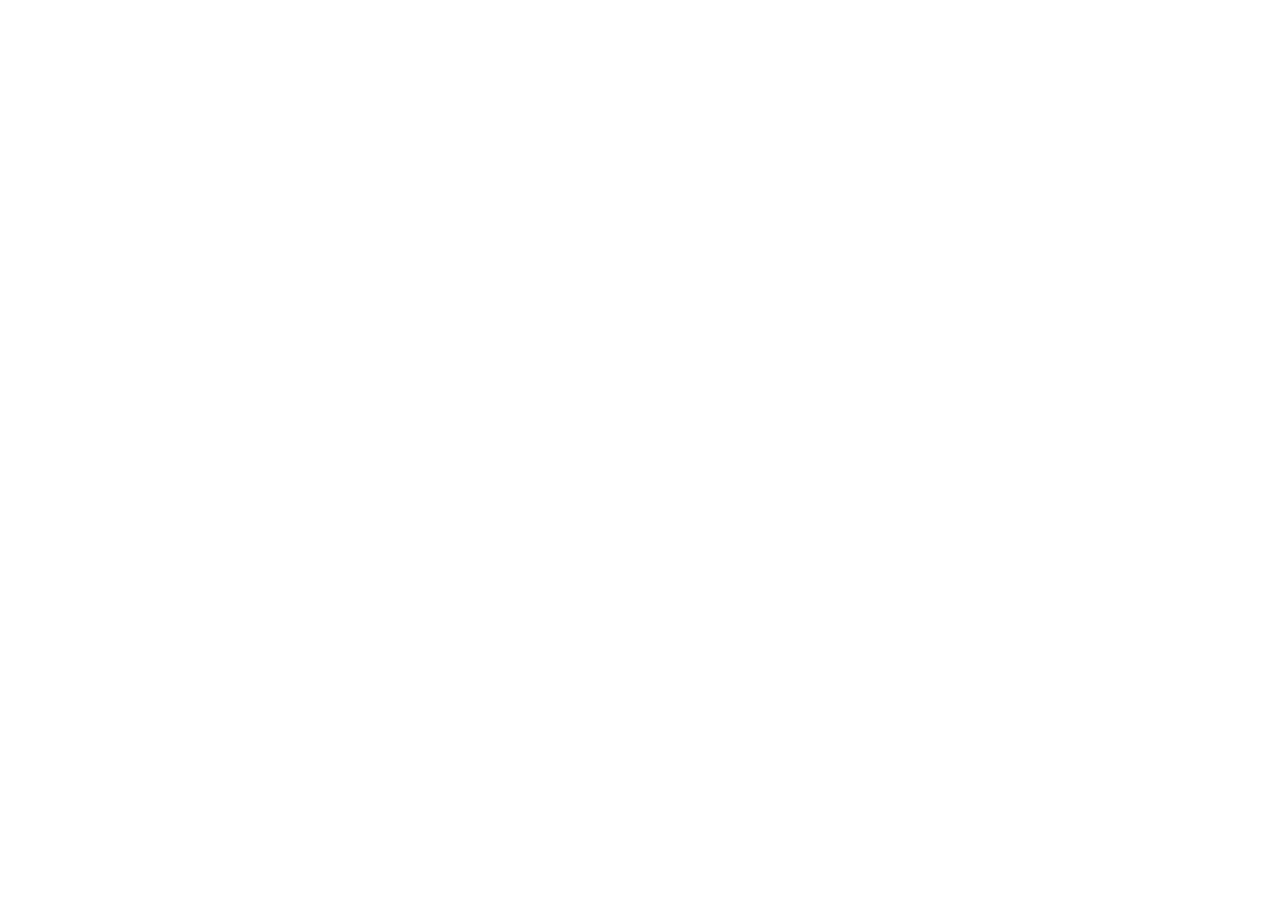
==== directions.html @ aeb68c06 "Deploy site files" ====
<!doctype html>
<html lang="ko">
  <head>
    <meta charset="UTF-8" />
    <!-- 렌더 게이트: 매핑 전 placeholder 깜빡임 방지 (매핑 완료 시 페이드인) -->
    <style>
      html.tpl-loading body {
        opacity: 0;
      }
      body {
        opacity: 1;
        transition: opacity 0.3s ease;
      }
    </style>
    <script>
      document.documentElement.classList.add('tpl-loading');
      window.__tplReveal = function () {
        document.documentElement.classList.remove('tpl-loading');
      };
      setTimeout(function () {
        window.__tplReveal && window.__tplReveal();
      }, 3000);
    </script>
    <meta http-equiv="X-UA-Compatible" content="IE=edge" />
    <meta name="viewport" content="width=device-width, initial-scale=1.0" />
    <meta property="og:type" content="website" />
    <title data-page-title>가평 잰트리 독채펜션 - 오시는길</title>
    <link rel="icon" href="data:," />
    <link rel="stylesheet" type="text/css" href="styles/theme.css" />
    <link rel="stylesheet" type="text/css" href="styles/reset.css" />
    <link rel="stylesheet" type="text/css" href="styles/style.css" />
    <link
      rel="stylesheet"
      type="text/css"
      href="//cdn.jsdelivr.net/npm/swiper@8/swiper-bundle.min.css"
    />
    <!-- Open Graph Meta Tags for Social Media -->
  <meta property="og:type" content="website" />
  <meta property="og:title" content="가평 잰트리 독채펜션 - 오시는길" />
  <meta property="og:description" content="경기도 가평 아침고요수목원 바로 옆 독채펜션 잰트리입니다. 시원한 야외수영장과 월풀스파, 개별바베큐로 편안한 휴식을 즐겨보세요!" />
  <meta property="og:image" content="https://bookingplay-media.s3.amazonaws.com/item_images/2026/07/24/ZsS87DLKvoGa.jpg" />
  <meta property="og:url" content="https://gentryps.kr" />

  <!-- Twitter Card Meta Tags -->
  <meta name="twitter:card" content="summary_large_image" />
  <meta name="twitter:title" content="가평 잰트리 독채펜션 - 오시는길" />
  <meta name="twitter:description" content="경기도 가평 아침고요수목원 바로 옆 독채펜션 잰트리입니다. 시원한 야외수영장과 월풀스파, 개별바베큐로 편안한 휴식을 즐겨보세요!" />
  <meta name="twitter:image" content="https://bookingplay-media.s3.amazonaws.com/item_images/2026/07/24/ZsS87DLKvoGa.jpg" />
  <meta name="naver-site-verification" content="7ea840747dd75487d8a6e161cc88a61f78f24cff" />
  <meta name="google-site-verification" content="Ups75i0ibjFtCFz0xXnQ8cc9ho_djhHLeoLApPBZq5g" />
</head>

  <body oncontextmenu="return false;" onselectstart="return false" ondragstart="return false;">
    <div id="wrap">
      <div id="header-wrap"></div>

      <div id="container">
        <!-- 원본 traffic.html (오시는길).
             원본은 daum roughmap 임베드(고정 key)였으나 좌표 기반 kakao-maps-sdk 로 교체했다. -->
        <section id="content" class="sub6_1 sub_map">
          <div class="sub_visual_wide visual" data-directions-hero-bg>
            <div class="visual_title">
              <strong>MAP,</strong>
              <div class="sub_cate_wrap">
                <ul>
                  <li class="on"><a href="./directions.html">오시는길</a></li>
                </ul>
              </div>
            </div>
          </div>
          <!--// sub_visual -->

          <div class="sub_cont">
            <div class="view_cate_box">
              <div class="sub_title">
                <h3>MAP</h3>
                <p data-directions-body-title>위치안내</p>
              </div>
            </div>
            <div class="map_box sub_inner">
              <div>
                <!-- data-* 속성 : property.latitude / property.longitude -->
                <div id="kakao-map"></div>
                <!-- data-* 속성 : data-property-address (property.address) -->
                <strong data-property-address></strong>
              </div>
            </div>
            <div class="info_box">
              <dl>
                <dt class="view_cate_box">
                  <div class="sub_title">
                    <h3>CAR</h3>
                    <p data-directions-notice-title>자가용 이용시</p>
                  </div>
                </dt>
                <!-- data-* 속성 : data-directions-notice
                     pages.directions.sections[0].notice.description -->
                <dd data-directions-notice></dd>
              </dl>
            </div>
          </div>
          <!--// sub_cont -->
        </section>
      </div>

      <div id="footer-wrap"></div>
    </div>

    <script src="//cdnjs.cloudflare.com/ajax/libs/jquery/3.4.1/jquery.min.js"></script>
    <script src="//cdn.jsdelivr.net/npm/swiper@8/swiper-bundle.min.js"></script>
    <script src="js/image-helpers.js"></script>
    <script src="js/preview-handler.js"></script>
    <script src="js/data-mapper/core/base-mapper.js"></script>
    <script src="js/data-mapper/pages/header-footer-mapper.js"></script>
    <script src="js/data-mapper/pages/directions-mapper.js"></script>
    <script src="js/kakao-maps-sdk.js"></script>
    <script src="js/header-footer-loader.js"></script>
    <script src="js/common.js"></script>
    <script src="js/pages/directions.js"></script>
  </body>
</html>
---- styles/theme.css ----
/* CDN Fonts */
@import url('https://cdn.jsdelivr.net/gh/orioncactus/pretendard/dist/web/static/pretendard.min.css');
@import url('https://fonts.googleapis.com/css2?family=Noto+Serif+KR:wght@300;400;500;600;700&display=swap');
@import url('https://fonts.googleapis.com/css2?family=Noto+Sans+KR:wght@100;300;400;500;700;900&display=swap');
@import url('https://fonts.googleapis.com/css2?family=Cinzel:wght@400;500;600&display=swap');
@import url('https://fonts.googleapis.com/css2?family=Meie+Script&display=swap');

/* CSS Variables */
:root {
  --font-ko-main: 'Pretendard', sans-serif;
  --font-ko-sub: 'Pretendard', sans-serif;
  --font-en-main: 'Cinzel', serif;
  --color-primary: #F3F9FC;
  --color-secondary: #333333;
}
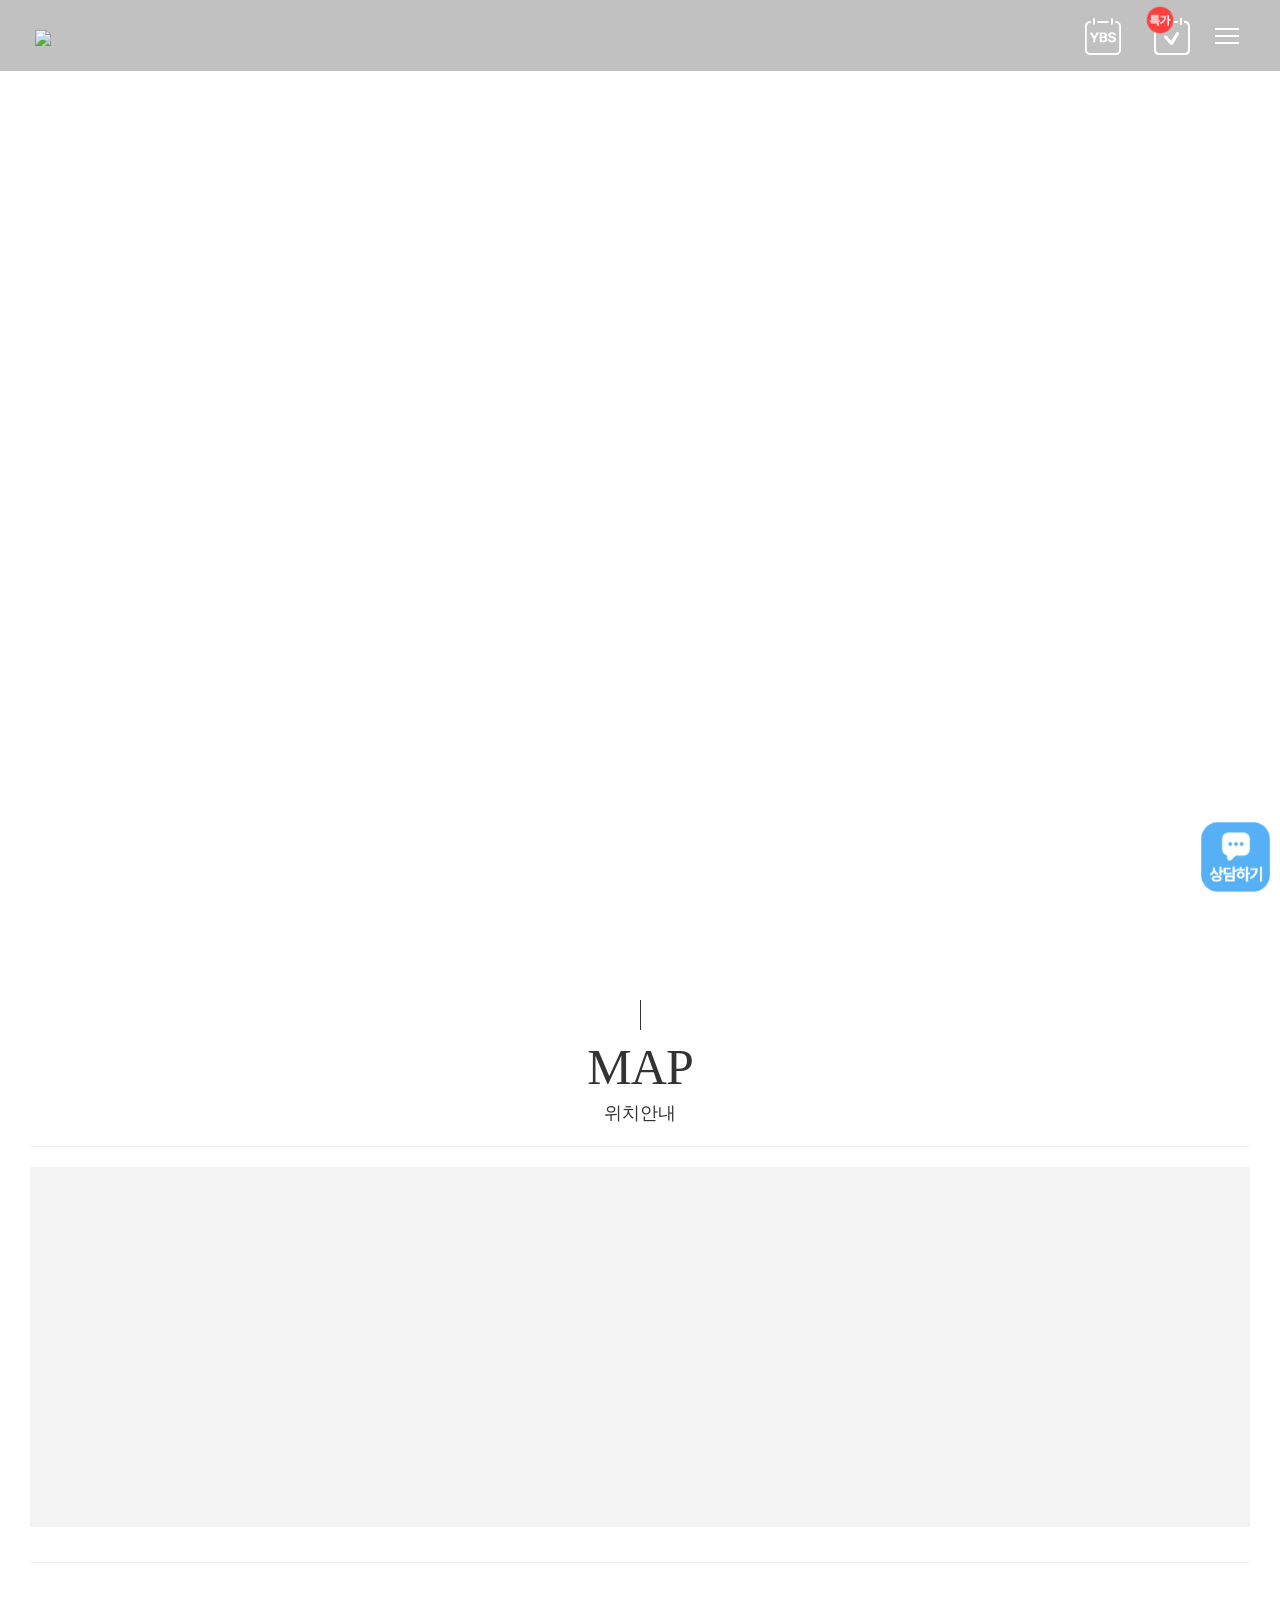
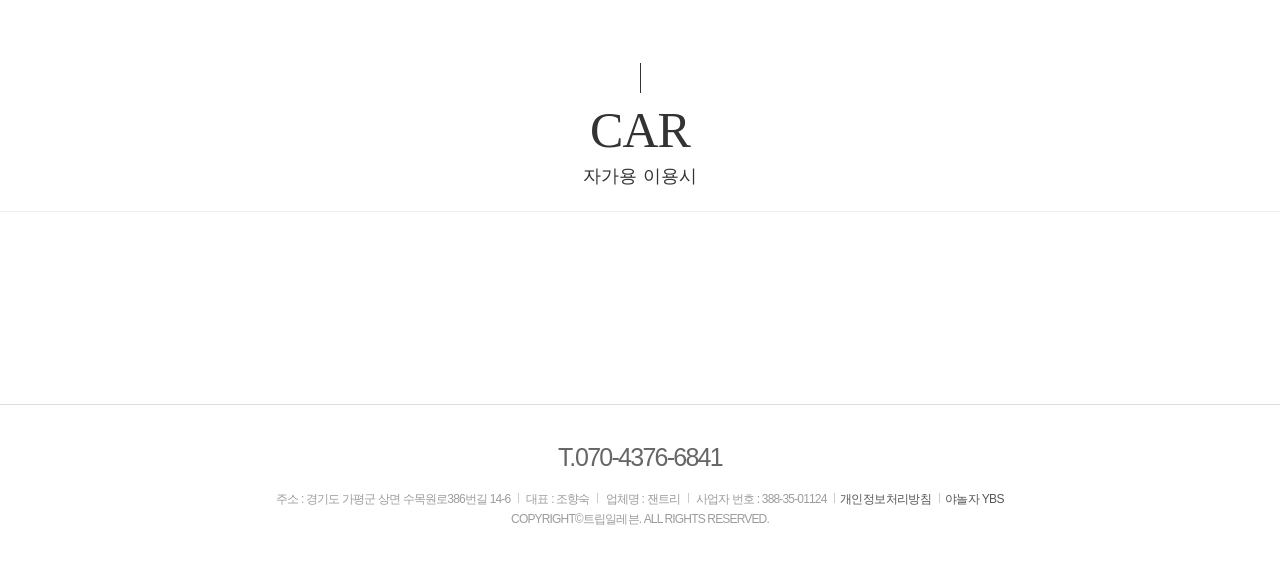
==== commit 21a0cf92: "Update template code and site data" ====
--- a/directions.html
+++ b/directions.html
@@ -58,7 +58,14 @@
         <!-- 원본 traffic.html (오시는길).
              원본은 daum roughmap 임베드(고정 key)였으나 좌표 기반 kakao-maps-sdk 로 교체했다. -->
         <section id="content" class="sub6_1 sub_map">
-          <div class="sub_visual_wide visual" data-directions-hero-bg>
+          <div class="sub_visual_wide visual">
+            <!-- 원본처럼 사진 박스(.sub_visual_box)와 타이틀을 나눠야
+                 모바일에서 타이틀이 사진 아래 흰 띠로 내려간다 -->
+            <div class="sub_visual_box">
+              <!-- data-* 속성 : data-directions-hero-bg
+                   pages.directions.sections[0].hero.images[isSelected][0] -->
+              <div class="sub_visual_bg" data-directions-hero-bg></div>
+            </div>
             <div class="visual_title">
               <strong>MAP,</strong>
               <div class="sub_cate_wrap">
--- a/styles/style.css
+++ b/styles/style.css
@@ -0,0 +1,921 @@
+@charset "utf-8";
+
+/* ============================================================
+   style.css — t-template-B
+   Source design: collineps.com
+
+   Theme variables are defined in styles/theme.css:
+   - --color-primary: light section background (#faf6f0)
+   - --color-secondary: main text/accent color (#333333)
+   - --font-en-main / --font-ko-main / --font-ko-sub
+   ============================================================ */
+
+/*** 공통 ***/
+.clear:after {content:'';display:block;clear:both;}
+.dn {display:none;}
+.for_pc {display:block;}
+.for_t {display:none;}
+.for_m {display:none;}
+
+@media screen and (max-width:1023px){
+	.for_pc {display:none;}
+	.for_t {display:block;}
+	.for_m {display:none;}
+}
+@media screen and (max-width:640px){
+	.for_pc {display:none;}
+	.for_t {display:none;}
+	.for_m {display:block;}
+}
+
+/*** 레이아웃 ***/
+#wrap {min-width:280px;max-width:1920px;margin:0 auto;overflow:hidden;}
+
+/*** 상단 ***/
+.header,
+.header * {transition:all .3s;}
+.header {position:absolute;left:0;top:0;right:0;z-index:91;background:rgba(51,51,51,0.3);}
+.header .hd_inner {width:calc(100% - 70px);margin:0 auto;padding:25px 0;position:relative;box-sizing:border-box;}
+.header .hd_inner.for_pc {display:block;}
+.header .hd_inner.for_m {display:none;}
+.header .hd_inner:after {content:'';display:block;clear:both;}
+.header .logo {display:inline-block;}
+.header .logo a {font-size:0;display:block;height:100%;}
+.header .logo img {height:100%;}
+.header .logo2 {display:none;}
+.header .hd_right {position:absolute;right:0;top:50%;transform:translateY(-50%);font-size: 0;}
+.header .hd_right .hd_sns_btn,
+.header .hd_right .hd_sns_btn a,
+.header .hd_right .btn_hd_res,
+.header .hd_right .btn_menu {display:inline-block;vertical-align:middle;}
+.header .hd_right .hd_sns_btn a {font-size: 10px;color:#fff;text-align: center;text-shadow: 0px 0px 10px rgb(0 0 0 / 50%);}
+.header .hd_right .hd_sns_btn a + a {margin-left:15px;}
+.header .hd_right .hd_sns_btn a span {display:block;margin-top: 5px;letter-spacing: .1px;}
+.header .hd_right .btn_hd_res {margin-left:15px;}
+.header .hd_right .btn_hd_res img {display:block;height:100%;width:auto;}
+.header .hd_right .btn_hd_special {position:relative;}
+.header .hd_right .btn_hd_special .reser_price {display:inline-block;vertical-align:middle;width:30px;height:30px;position:absolute;left:0;top:0;z-index:2;}
+.header .hd_right .btn_hd_res:hover {text-decoration:underline;}
+.header .hd_right .btn_menu {margin-left:10px;cursor:pointer;}
+.header .hd_right .btn_menu img {height:100%;}
+/* 네이버(socialLinks.blog) 버튼 — 원본 nrbr.kr: img height 35px, a margin-right 10px
+   인스타그램(socialLinks.instagram) 버튼 — 원본에 없어 네이버 버튼과 같은 규칙을 쓴다 */
+.header .hd_right .btn_hd_naver a,
+.header .hd_right .btn_hd_insta a {margin-right:10px;}
+.header .hd_right .btn_hd_naver img,
+.header .hd_right .btn_hd_insta img {height:35px;}
+/* 카테고리 */
+.aside .btn_close {display:none;}
+.aside {}
+.aside .aisde_inner {position:fixed;right:-100%;top:0;height:100%;z-index:991;width:400px;overflow-y:auto;background:#fff;border-right:1px solid #ddd;transition:all .6s;}
+.aside.on .aisde_inner {right:0;}
+.aside .aside_box {height:100%;}
+.aside .btn_close {position:absolute;right:30px;top:30px;background-size:auto 100%;z-index:992;}
+.aside.on .btn_close {display:block;}
+.aside .aside_box {padding:100px 50px;box-sizing:border-box;}
+.aside .aside_box a {letter-spacing:.2px;}
+.aside .aside_box ul .depth1 {}
+.aside .aside_box ul .depth1 + .depth1 {margin-top:15px;}
+.aside .aside_box ul .depth1 .depth1_a {font-family:var(--font-ko-sub);font-size:30px;line-height:1.66;transition:all .25s;opacity:0.7;position:relative;color:#111;}
+.aside .aside_box ul .depth1 .depth1_a span {opacity:0;font-family:var(--font-ko-sub);display:inline-block;vertical-align:middle;font-size:15px;padding-left:10px;}
+.aside .aside_box ul .depth1 ul {width:calc(100% + 20px);margin-left:-20px;padding:0 20px;box-sizing:border-box;}
+.aside .aside_box ul .depth1 ul li {display:inline-block;vertical-align:middle;margin-left:20px;}
+.aside .aside_box ul .depth1 ul li a {font-size:14px;line-height:1.42;color:#444;opacity:.7;}
+.aside .aside_box ul .depth1:hover .depth1_a span,
+.aside .aside_box ul .depth1:hover ul li a {opacity:1;}
+
+@media screen and (max-width:1280px){
+}
+@media only screen and (max-width:1200px) {
+	.header .logo {height:45px;}
+    .header .hd_inner {width:calc(100% - 60px);padding:20px 0;}
+}
+@media only screen and (max-width:1023px) {
+	.header {background:rgba(51,51,51,0.3);position:absolute;}
+	.header .logo {height:40px;}
+	.header .hd_inner.for_pc {display:none;}
+	.header .hd_inner.for_m {display:block;}
+	.header .hd_right .btn_hd_res {height: 100%;margin-left:15px;}
+	.header .hd_right .btn_hd_special .reser_price {width:30px;height:30px;}
+    .header .hd_right .btn_menu {margin-left:5px;}
+}
+@media only screen and (max-width:860px) {
+	.header .logo {height:35px;}
+    .header .hd_inner {width:calc(100% - 30px);padding:15px 0;}
+	.header .hd_right .btn_hd_res {height:auto;}
+
+	/* 카테고리 */
+	.aside .btn_close {right:20px;top:20px;width:40px;}
+	.aside .aside_box {padding:40px 50px;}
+	.aside .aside_box ul .depth1 .depth1_a {font-size:25px;}
+}
+@media only screen and (max-width:767px) {
+
+}
+@media only screen and (max-width:640px) {
+	.header .logo {height:55px;}
+    .header .hd_inner,
+    .header.on .hd_inner {width:calc(100% - 30px);}
+    .header .hd_right .btn_menu {margin-left:0;}
+    .header .hd_right .btn_hd_res,
+    .header .hd_right .hd_sns_btn a + a {margin-left:0px;}
+
+	/* 카테고리 */
+	.aside .aisde_inner {width:100%;}
+	.aside .btn_close {right:15px;top:15px;width:27px;}
+	.aside .aside_box {padding:30px 40px;}
+	.aside .aside_box ul .depth1 .depth1_a {font-size:20px;}
+	.aside .aside_box ul .depth1 ul li a {font-size:13px;}
+}
+@media only screen and (max-width:479px) {
+	/* 카테고리 */
+    .aside {width:calc(100% - 50px);}
+}
+
+/*** 하단 ***/
+.footer_wrap {overflow:hidden;text-align:center;word-break:keep-all;padding:40px 0;border-top:1px solid #ddd;}
+.footer_wrap a {letter-spacing:-.05em;}
+.footer_wrap .footer {overflow:hidden;text-align:center;}
+.footer_wrap .footer .tel {font-size:25px;padding-bottom:20px;font-weight:400;}
+.footer_wrap .footer .address {font-size:12px;line-height:1.66;color:#9c9c9c;}
+.footer_wrap .footer .address a {color:#555;font-weight:500;}
+.footer_wrap .footer .address p {display:inline-block;}
+.footer_wrap .footer .address p + p:before {content:'';display:inline-block;width:1px;height:10px;background:#ccc;margin:0 5px;}
+.footer_wrap .copy {text-align:center;font-size:12px;line-height:1.66;color:#9c9c9c;}
+.footer_wrap .copy a {color:inherit;}
+.ft_btn_reserve.on {position:fixed; bottom:80px; right:7px; z-index:999;}
+.ft_btn_reserve.on > a > img{width:75px; height:75px}
+.ft_kakao {position:fixed;bottom: 30px;z-index: 9;background:transparent;left: 30px;width:70px;}
+.ft_kakao img {width:100%;}
+
+@media only screen and (max-width:860px) {
+	.footer_wrap .footer .address p:nth-of-type(1) {display:block;}
+}
+@media only screen and (max-width:767px) {
+	.footer_wrap {}
+	.footer_wrap .footer {}
+	.footer_wrap .footer .address p:nth-of-type(2):before {display:none;}
+	.footer_wrap .copy {}
+}
+@media only screen and (max-width:640px) {
+	.footer_wrap {padding:20px 0;}
+	.footer_wrap .footer {padding:0 15px 10px;}
+	.footer_wrap .footer .address p + p {}
+    .ft_kakao {bottom:50px;left:10px;width:55px;}
+    .ft_kakao.on {bottom:100px;}
+}
+@media only screen and (max-width:479px) {
+}
+
+/* t-template-B dynamic asset overrides */
+.header .logo .logo_text {font-family:var(--font-ko-main);font-size:26px;line-height:1.2;color:#fff;letter-spacing:-.04em;}
+.header .hd_right .btn_hd_res a {display:block;height:100%;}
+.header .hd_right .btn_menu {width:36px;height:36px;position:relative;}
+.header .hd_right .btn_menu:before,
+.header .hd_right .btn_menu:after,
+.header .hd_right .btn_menu span {content:'';display:block;position:absolute;left:6px;right:6px;height:2px;background:#fff;}
+.header .hd_right .btn_menu:before {top:10px;}
+.header .hd_right .btn_menu span {top:17px;}
+.header .hd_right .btn_menu:after {top:24px;}
+.aside .btn_close {width:32px;height:32px;}
+.aside .btn_close:before,
+.aside .btn_close:after {content:'';display:block;position:absolute;left:4px;right:4px;top:15px;height:2px;background:#111;}
+.aside .btn_close:before {transform:rotate(45deg);}
+.aside .btn_close:after {transform:rotate(-45deg);}
+.visual .main_visual_box .visual_img {width:min(72vw, 760px);text-align:center;}
+.visual .main_visual_box .visual_img strong {position:static;display:block;font-family:var(--font-ko-main);font-size:58px;text-align:center;text-shadow:0 0 18px rgb(0 0 0 / 35%);letter-spacing:-.02em;}
+.visual .main_visual_box .visual_img p {margin-top:12px;font-size:16px;line-height:1.6;color:#fff;text-align:center;text-shadow:0 0 12px rgb(0 0 0 / 45%);}
+.visual .swiper-button-next:before,
+.visual .swiper-button-prev:before {display:block;width:100%;height:100%;line-height:56px;border:1px solid rgba(255,255,255,.85);box-sizing:border-box;color:#fff;font-size:35px;text-align:center;text-shadow:0 0 8px rgb(0 0 0 / 35%);}
+.main_visual.visual .swiper-button-next:before,
+.main_visual.visual .swiper-button-prev:before,
+.sub_visual_wide.visual .swiper-button-next:before,
+.sub_visual_wide.visual .swiper-button-prev:before {display:none;}
+.visual .swiper-button-next:before {content:'\203A';}
+.visual .swiper-button-prev:before {content:'\2039';}
+.bnr_sld .spe_list .swiper-button-next:before,
+.bnr_sld .spe_list .swiper-button-prev:before {display:none;}
+.bnr_sld .spe_list .swiper-button-next:before {content:'\203A';}
+.bnr_sld .spe_list .swiper-button-prev:before {content:'\2039';}
+
+@media only screen and (max-width:1023px) {
+  .header .logo .logo_text {color:#fff;font-size:24px;}
+  .header .hd_right .btn_hd_res a {border-color:rgba(255,255,255,.75);color:#fff;}
+  .header .hd_right .btn_menu:before,
+  .header .hd_right .btn_menu:after,
+  .header .hd_right .btn_menu span {background:#fff;}
+  .visual .main_visual_box .visual_img strong {font-size:48px;}
+  .visual .main_visual_box .visual_img p {font-size:15px;}
+}
+
+@media only screen and (max-width:860px) {
+  .header .logo .logo_text {font-size:20px;}
+  .visual .main_visual_box .visual_img strong {font-size:38px;}
+  .visual .main_visual_box .visual_img p {font-size:14px;}
+}
+
+@media only screen and (max-width:640px) {
+  .visual .main_visual_box .visual_img {width:80%;}
+  .visual .main_visual_box .visual_img strong {font-size:26px;}
+  .visual .main_visual_box .visual_img p {font-size:12px;}
+}
+
+/*** 메인 ***/
+/* 메인 공통 */
+.main .inner {width:1400px;margin:0 auto;box-sizing:border-box;}
+.main .inner .inner {padding:0;}
+.main_title {padding-top:100px;text-align:center;} 
+.main_title:before {content:'';display:none;width:1px;height:30px;background:var(--color-secondary);margin:0 auto;}
+.main_title span {font-size:11px;line-height:1;letter-spacing:.01em;font-family:var(--font-ko-sub);display:block;}
+.main_title h3 {font-size:50px;line-height:1.36;color:var(--color-secondary);letter-spacing:-0.02em;font-family:var(--font-en-main);}
+.main_title p {font-size:15px;line-height:1.4;letter-spacing:.002em;color:var(--color-secondary);font-family:var(--font-ko-sub);}
+.swiper-container .swiper-button-prev,
+.swiper-container .swiper-button-next {width:auto;height:auto;cursor: pointer;opacity:1;}
+.swiper-container .swiper-button-prev:after,
+.swiper-container .swiper-button-next:after {display:none;}
+.swiper-container .swiper-button-prev img,
+.swiper-container .swiper-button-next img {display:block;width:100%;height:100%;object-fit:contain;}
+.swiper-container {overflow:hidden;}
+
+/* main_visual */
+.visual {position:relative;z-index:1;}
+.visual .main_visual_box .visual_img {position:absolute;left:50%;top:50%;transform:translate(-50%, -50%);z-index:90;}
+/* 히어로 로고 (index.essence 이미지, index-mapper mapHeroLogo). 원본처럼 원래 크기로 두고
+   좁은 화면에서는 left:50% 박스 폭(화면 절반)까지만 줄어든다 — windmillhill title.png 450 → 375 폭에서 188.
+   위 텍스트용 width(min(72vw, 760px) / 80%)를 풀어야 원본 크기가 된다 */
+.visual .main_visual_box .visual_img.hero_logo {width:auto;}
+.visual .main_visual_box .visual_img.hero_logo img {display:block;max-width:100%;height:auto;}
+.visual .main_visual_box .swiper-container,
+.visual .main_visual_box .swiper-wrapper,
+.visual .main_visual_box .swiper-slide {height:100vh;}
+.visual .main_visual_box strong {font-size:70px;line-height:1.34;letter-spacing:-0.02em;font-family:var(--font-en-main);text-align:right;display:inline-block;position:absolute;right:10%;bottom:30px;z-index:2;color:#fff;}
+.visual .swiper-button-next,
+.visual .swiper-button-prev {width:60px;height:60px;background-size:cover;z-index:20;pointer-events:auto;}
+.visual .swiper-button-next {bottom:66px;right:30px;}
+.visual .swiper-button-prev {bottom:10px;right:30px;}
+
+/* main_room */
+.room_sld_wrap {border-top:1px solid #eee;margin:50px auto 0;padding:60px 0;}
+.room_list_sld.swiper-container {width:1330px;margin: 0 auto;}
+.room_list_sld .swiper-slide {}
+.room_list_sld .swiper-slide > a {position:absolute;left:0;top:0;bottom:0;right:0;z-index:1;}
+.room_list_sld .swiper-slide > div {text-align:center;overflow:hidden;padding-bottom:75px;}
+.room_list_sld .swiper-slide .img {width:100%;height:400px;transition:all .5s;}
+.room_list_sld .swiper-slide:hover .img {transform:scale(1.1);}
+.room_list_sld .swiper-slide strong {margin-top:1.8em;line-height:1.45;font-size:22px;font-family:var(--font-ko-main);display:block;}
+.room_list_sld .swiper-slide p {font-size:15px;line-height:1.4;color:#666;font-family:var(--font-ko-sub);}
+.room_list_sld .swiper-slide .btn_more {display:inline-block;padding:0 1.8em;border:1px solid var(--color-secondary);color:var(--color-secondary);font-size:11px;line-height:3;height:3em;text-align:center;transition:all .6s;position:absolute;bottom:-100%;left:50%;transform:translateX(-50%);font-family:var(--font-ko-sub);}
+.room_list_sld .swiper-slide:hover .btn_more {bottom:30px;}
+
+/* main_bnr */
+.main_bnr {overflow:hidden;background:var(--color-primary);}
+.main_bnr .box {float:left;width:50%;}
+.main_bnr .box .main_title {padding-top:75px;}
+.main_bnr .main_title h3 {font-size:62px;line-height:1.37;font-family:var(--font-en-main);color:var(--color-secondary);}
+.main_bnr .main_title p {font-size:15px;color:var(--color-secondary);}
+.main_bnr .memories_img {overflow:hidden;margin:50px auto 0;margin-left:-3px;padding:0 17.1%;width:calc(100% + 3px);box-sizing:border-box;}
+.main_bnr .memories_img li {float:left;margin-left:3px;margin-top:3px;width:calc(50% - 3px);height:0;padding-bottom:33%;}
+.main_bnr .memories_img li:nth-of-type(1) {height:0;padding-bottom:66.5%;}
+.main_bnr .bnr_sld {position:relative;}
+.main_bnr .bnr_sld strong {font-size:20px;letter-spacing:2px;color:#fff;position:absolute;left:0;position:absolute;bottom:100px;width:100%;text-align:center;z-index:3;font-family:var(--font-en-main);}
+.main_bnr .bnr_sld .spe_list {}
+.main_bnr .bnr_sld .spe_list .swiper-slide {height:700px;}
+.main_bnr .bnr_sld .spe_list .swiper-button-next,
+.main_bnr .bnr_sld .spe_list .swiper-button-prev {width:60px;height:60px;background-size:cover;}
+.main_bnr .bnr_sld .spe_list .swiper-button-next {bottom:66px;right:30px;}
+.main_bnr .bnr_sld .spe_list .swiper-button-prev {bottom:10px;right:30px;}
+
+/* main_special */
+.main_special {}
+.main_special ul {font-size:0;margin:100px auto;max-width:1120px;text-align:center;}
+.main_special ul li {display:inline-block;vertical-align:top;width:calc(25% - 28px);margin:14px;position:relative;z-index:0;text-align:center;}
+.main_special ul li > a {position:absolute;left:0;top:0;bottom:0;right:0;z-index:1;}
+.main_special ul li .img {width:100%;height:0;padding-bottom:100%;background-size:cover;border-radius:100%;overflow:hidden;transition:all .5s;}
+.main_special ul li:hover .img {transform:scale(0.9)}
+.main_special ul li span {margin-top:1.5em;font-size:20px;line-height:1.35;color:#999;font-family:var(--font-ko-sub);display:block;}
+.main_special ul li p {font-size:20px;line-height:1.45;margin:1.5em 0;}
+/* 줄바꿈 자리 (base-mapper balanceListRows) — 현재 열 수(4 / 3)에 맞는 것만 켠다. 2열(≤640)은 그대로 */
+.main_special ul li.row-break {display:none;width:100%;height:0;margin:0;}
+@media only screen and (min-width:861px) {
+	.main_special ul li.row-break-c4 {display:block;}
+}
+@media only screen and (min-width:641px) and (max-width:860px) {
+	.main_special ul li.row-break-c3 {display:block;}
+}
+
+
+@media only screen and (max-width:1450px) {
+    /* 메인 공통 */
+    .main .inner {width:100%;padding:0 30px;}
+	
+	/* main_room */
+	.room_list_sld.swiper-container {width:calc(100% - 60px);}
+
+	/* main_bnr */
+	.main_bnr .main_title h3 {font-size:50px;}
+	.main_bnr .memories_img {padding:0 12%;}	
+}
+@media only screen and (max-width:1200px) {
+	/* main_bnr */
+	.main_bnr .memories_img {padding:0 8%;}
+}
+@media only screen and (max-width:1023px) {
+    /* 메인 공통 */
+	.main_title {padding-top:80px;} 
+	.main_title h3 {font-size:45px;}
+
+    /* main_visual */
+    .visual .main_visual_box .swiper-container,
+    .visual .main_visual_box .swiper-wrapper,
+    .visual .main_visual_box .swiper-slide {height:750px;}
+	.visual .swiper-button-next,
+	.visual .swiper-button-prev {width:50px;height:50px;}
+	.visual .swiper-button-next {bottom:55px;}
+	.visual .swiper-button-prev {bottom:10px;}
+	
+	/* main_room */
+	.room_sld_wrap {padding:50px 0 0;margin:50px 0 0;}
+	.room_list_sld .swiper-slide > div {padding-bottom:45px;}
+	.room_list_sld .swiper-slide .img {height:350px;}
+	.room_list_sld .swiper-slide:hover .img {transform:none;}
+	.room_list_sld .swiper-slide strong {font-size:20px;}
+	.room_list_sld .swiper-slide .btn_more {display:none;}
+	
+	/* main_bnr */
+	.main_bnr .box {float:inherit;width:100%;}
+	.main_bnr .box .main_title {padding-top:65px;}
+	.main_bnr .main_title h3 {font-size:40px;}
+	.main_bnr .memories_img {padding:0 20.1%;width:100%;margin:30px auto 20px;}
+	.main_bnr .bnr_sld strong {font-size:18px;}
+	.main_bnr .bnr_sld .spe_list .swiper-slide {height:600px;}
+	.main_bnr .bnr_sld .spe_list .swiper-button-next,
+	.main_bnr .bnr_sld .spe_list .swiper-button-prev {width:50px;height:50px;}
+	.main_bnr .bnr_sld .spe_list .swiper-button-next {bottom:55px;}
+	.main_bnr .bnr_sld .spe_list .swiper-button-prev {bottom:10px;}
+	
+	/* main_special */
+	.main_special ul {margin:80px auto;max-width:100%;}
+	.main_special ul li {width:calc(25% - 14px);margin:14px 7px;}
+	.main_special ul li:hover .img {transform:none;}
+	.main_special ul li span,
+	.main_special ul li p {font-size:18px;}
+}
+@media only screen and (max-width:860px) {
+    /* 메인 공통 */
+	.main_title {padding-top:60px;} 
+	.main_title span {font-size:10px;}
+	.main_title h3 {font-size:38px;}
+
+	/* main_visual */
+    .visual .main_visual_box .swiper-container,
+    .visual .main_visual_box .swiper-wrapper,
+    .visual .main_visual_box .swiper-slide {height:550px;}
+	.visual .swiper-button-next,
+	.visual .swiper-button-prev {width:40px;height:40px;right:10px;}
+	.visual .swiper-button-next {bottom:48px;}
+	.visual .swiper-button-prev {bottom:10px;}
+
+	/* main_room */
+	.room_sld_wrap {padding:40px 0 0;margin:40px 0 0;}
+	.room_list_sld .swiper-slide > div {padding-bottom:45px;}
+	.room_list_sld .swiper-slide .img {height:300px;}
+	
+	/* main_bnr */
+	.main_bnr .box .main_title {padding-top:55px;}
+	.main_bnr .main_title h3 {font-size:30px;}
+	.main_bnr .memories_img {padding:0 15%;}
+	.main_bnr .bnr_sld strong {font-size:16px;}
+	.main_bnr .bnr_sld .spe_list .swiper-slide {height:500px;}
+	.main_bnr .bnr_sld .spe_list .swiper-button-next,
+	.main_bnr .bnr_sld .spe_list .swiper-button-prev {width:40px;height:40px;right:10px;}
+	.main_bnr .bnr_sld .spe_list .swiper-button-next {bottom:48px;}
+	.main_bnr .bnr_sld .spe_list .swiper-button-prev {bottom:10px;}
+	
+	/* main_special */
+	.main_special ul {margin:60px auto;text-align:center;}
+	.main_special ul li {width:calc(33.3% - 15px);margin:15px 7.5px;}
+	.main_special ul li span,
+	.main_special ul li p {font-size:16px;}
+}
+@media only screen and (max-width:767px) {
+}
+@media only screen and (max-width:640px) {
+    /* 메인 공통 */
+    .main .inner {padding:0 20px;}
+	.main_title {padding-top:50px;} 
+	.main_title span {font-size:8px;}
+	.main_title h3 {font-size:30px;}
+	.main_title p {font-size:13px;}
+
+	/* main_visual */
+    .visual .main_visual_box .swiper-container,
+    .visual .main_visual_box .swiper-wrapper,
+    .visual .main_visual_box .swiper-slide {height: 280px;}
+	.visual .swiper-button-next,
+	.visual .swiper-button-prev {width:35px;height:35px;}
+	.visual .swiper-button-next {bottom:43px;}
+	.visual .swiper-button-prev {bottom:10px;}
+
+	/* main_room */
+	.room_sld_wrap {padding:30px 0 0;margin:30px 0 0;}
+	.room_list_sld.swiper-container {width:calc(100% - 40px);}
+	.room_list_sld .swiper-slide > div {padding-bottom:45px;}
+	.room_list_sld .swiper-slide .img {height:250px;}
+	.room_list_sld .swiper-slide strong {font-size:18px;}
+	.room_list_sld .swiper-slide p {font-size:14px;}
+	
+	/* main_bnr */
+	.main_bnr .box .main_title {padding-top:45px;}
+	.main_bnr .main_title h3 {font-size:32px;}
+	.main_bnr .memories_img {padding:0;}
+	.main_bnr .bnr_sld strong {font-size:14px;bottom:40px;}
+	.main_bnr .bnr_sld .spe_list .swiper-slide {height:400px;}
+	.main_bnr .bnr_sld .spe_list .swiper-button-next,
+	.main_bnr .bnr_sld .spe_list .swiper-button-prev {width:35px;height:35px;}
+	.main_bnr .bnr_sld .spe_list .swiper-button-next {bottom:43px;}
+	.main_bnr .bnr_sld .spe_list .swiper-button-prev {bottom:10px;}
+	
+	/* main_special */
+	.main_special ul {margin:50px auto;}
+	.main_special ul li {width:calc(50% - 15px);margin:15px 7.5px;}
+	.main_special ul li span,
+	.main_special ul li p {font-size:15px;}
+}
+@media only screen and (max-width:479px) {
+	/* main_room */
+	.room_list_sld .swiper-slide .img {height:200px;}
+
+	/* main_bnr */
+	.main_bnr .bnr_sld .spe_list .swiper-slide {height:300px;}
+}
+
+
+/*** 서브 ***/
+.sub_inner {width:1400px;margin:0 auto;box-sizing:border-box;word-break:keep-all;}
+
+/* 서브 비주얼 */
+.visual {position:relative;z-index:1;}
+.visual .sub_visual_box {}
+.visual .sub_visual_box .visual_img {position:absolute;left:50%;top:50%;transform:translate(-50%, -50%);z-index:90;}
+.visual .sub_visual_box .swiper-container,
+.visual .sub_visual_box .swiper-wrapper,
+.visual .sub_visual_box .swiper-slide {height:100vh;}
+.sub_visual_wide[data-layout-map-hero-bg],
+.visual .sub_visual_box [data-directions-hero-bg] {height:100vh;}
+
+/* 서브 카테고리 */
+.visual_title {position:absolute;right:10%;bottom:40px;z-index:5;}
+.visual_title strong {font-size:70px;line-height:1.34;letter-spacing:-0.02em;font-family:var(--font-en-main);text-align:right;display:inline-block;color:#fff;}
+.sub_cate_wrap {margin-top:30px;text-align:right;}
+.sub_cate_wrap ul {font-size:0;width:calc(100% + 20px);margin-left:-20px;padding:0 10px;box-sizing:border-box;}
+.sub_cate_wrap ul li {font-size:16px;line-height:1.42;margin-left:20px;display:inline-block;vertical-align:middle;position:relative;}
+.sub_cate_wrap ul li:before {content:'';display:inline-block;width:2px;height:2px;border-radius:100%;margin:0 5px 4px 0;background:#fff;}
+.sub_cate_wrap ul li.on:after {content:'';display:block;width:100%;height:1px;position:absolute;top:100%;left:0;background:#fff;z-index:1;}
+.sub_cate_wrap ul li a {color:#fff;}
+
+/* 서브 타이틀 */
+.sub_title {padding-top:100px;text-align:center;} 
+.sub_title:before {content:'';display:none;width:1px;height:30px;background:var(--color-secondary);margin:0 auto;}
+.sub_title span {font-size:11px;line-height:1;letter-spacing:.01em;font-family:var(--font-ko-sub);display:block;}
+.sub_title h3 {font-size:50px;line-height:1.36;color:var(--color-secondary);letter-spacing:-0.02em;text-transform: uppercase;font-family:var(--font-en-main);}
+.sub_title p {font-size:15px;line-height:1.4;margin-top:2em;letter-spacing:.002em;color:var(--color-secondary);}
+
+/* 서브 레이아웃 */
+.sub_txt_box {background:var(--color-primary);}
+.sub_txt_box .sub_title {text-align:left;}
+.sub_txt_box .box {margin:30px auto 0;padding-bottom:100px;font-size:0;}
+.sub_txt_box .box .img,
+.sub_txt_box .box .txt {display:inline-block;vertical-align:top;box-sizing:border-box;}
+.sub_txt_box .box .img {width:60%;}
+.sub_txt_box .box .img img {width:100%;}
+.sub_txt_box .box .txt {width:40%;padding-left:50px;font-size:13px;line-height:1.53;margin:3em 0 0;position:relative;letter-spacing:.02em;}
+.sub_txt_box .box .txt:before {content:'About';font-size:200px;color:#2f2f2f;position:absolute;font-family:'Meie Script', cursive;right:0;bottom:calc(100% + 30px);opacity:.1;display:block;line-height:.8;}
+.sub_txt_box .box .txt em {font-size:16px;font-weight:400;margin-bottom:10px;font-style:normal;display:block;}
+.sub_txt_box .box .txt span {display:block;font-size:11px;line-height:1.8;opacity:.5;margin-top:4.5em;letter-spacing:.02em;}
+.sub_txt_box .box .txt .btn_reserve {font-size:13px;line-height:2.92em;padding:0 1.15em;margin-top:2.3em;border:1px solid var(--color-secondary);color:var(--color-secondary);transition:all .5s;display:inline-block;}
+.sub_txt_box .box .txt .btn_reserve:hover {background:var(--color-secondary);color:#fff;}
+.sub_img_box {width:calc(100% + 30px);margin-left:-30px;margin-top:-30px;font-size:0;padding:100px 0;border-bottom:1px solid #eee;}
+.sub_img_box li {width:calc(50% - 30px);margin-left:30px;margin-top:30px;display:inline-block;vertical-align:middle;height: 0;padding-bottom: 32%;}
+.sub_img_box img {width:100%;}
+.sub_img_box.sub_inner {width:1400px;margin:0 auto;border-bottom:0;}
+
+@media only screen and (max-width:1450px) {
+    .sub_inner {width:100%;padding-left:30px;padding-right:30px;}
+
+	/* 서브 레이아웃 */
+	.sub_txt_box .box .txt:before {right:30px;font-size:170px;}
+    .sub_img_box.sub_inner {width:100%;padding-left:30px;padding-right:30px;}
+}
+@media only screen and (max-width:1200px) {
+}
+@media only screen and (max-width:1023px) {
+    /* 서브 비주얼 */
+    .visual .sub_visual_box .swiper-container,
+    .visual .sub_visual_box .swiper-wrapper,
+    .visual .sub_visual_box .swiper-slide {height:750px;}
+    .sub_visual_wide[data-layout-map-hero-bg] {height:750px;}
+    /* 오시는길: 원본은 1023px 이하에서 헤더(흰 배경) 아래로 사진이 이어진다.
+       우리 헤더는 사진 위에 겹치므로 원본의 "맨 위 → 사진 끝" 거리(헤더 80 + 사진 750)만큼 둔다 */
+    .visual .sub_visual_box [data-directions-hero-bg] {height:830px;}
+
+	/* 서브 카테고리 */
+	.visual_title {right:100px;}
+	.visual_title strong {font-size:60px;}
+	
+    /* 서브 타이틀 */
+	.sub_title {padding-top:80px;} 
+	.sub_title h3 {font-size:45px;}
+	
+	/* 서브 레이아웃 */
+	.sub_txt_box .box .txt:before {font-size:150px;}
+	.sub_txt_box .box .txt {margin-top:0;}
+	.sub_img_box {width:calc(100% + 20px);margin-left:-20px;padding:80px 0;}
+	.sub_img_box li {width:calc(50% - 20px);margin-left:20px;margin-top:20px;}
+}
+@media only screen and (max-width:860px) {
+	/* 서브 비주얼 */
+    .visual .sub_visual_box .swiper-container,
+    .visual .sub_visual_box .swiper-wrapper,
+    .visual .sub_visual_box .swiper-slide {height:550px;}
+    .sub_visual_wide[data-layout-map-hero-bg] {height:550px;}
+    /* 원본: 헤더 65 + 사진 550 */
+    .visual .sub_visual_box [data-directions-hero-bg] {height:615px;}
+
+	/* 서브 카테고리 */
+	.visual_title {right: 50px;bottom:20px;}
+	.visual_title strong {font-size:50px;}
+	.sub_cate_wrap ul li {font-size:14px;}
+	
+    /* 서브 타이틀 */
+	.sub_title {padding-top:60px;} 
+	.sub_title span {font-size:10px;}
+	.sub_title h3 {font-size:38px;}
+	
+	/* 서브 레이아웃 */
+	.sub_txt_box .box {padding-bottom:60px;}
+	.sub_txt_box .box .img,
+	.sub_txt_box .box .txt {width:50%;}
+	.sub_txt_box .box .img {}
+	.sub_txt_box .box .txt:before {font-size:100px;}
+	.sub_txt_box .box .txt em {font-size:14px;}
+	.sub_img_box {width:calc(100% + 10px);margin-left:-10px;padding:60px 0;}
+	.sub_img_box li {width:calc(50% - 10px);margin-left:10px;margin-top:10px;}
+}
+@media only screen and (max-width:767px) {
+}
+@media only screen and (max-width:640px) {
+    .sub_inner {padding-left:20px;padding-right:20px;}
+
+	/* 서브 비주얼 */
+	.visual {height: 380px;}
+	.main_visual,
+	.visual .sub_visual_box,
+	.visual .sub_visual_box	.swiper-container,
+	.visual .sub_visual_box .swiper-wrapper,
+	.visual .sub_visual_box .swiper-slide {height: 280px;}
+	.sub_visual_wide[data-layout-map-hero-bg] {height:280px;}
+	/* 오시는길: 원본(map.html)은 헤더 96 + 사진 350 다음에 흰 띠 타이틀 */
+	.sub_map .visual,
+	.sub_map .visual .sub_visual_box {height:auto;}
+	.visual .sub_visual_box [data-directions-hero-bg] {height:446px;}
+
+	/* 서브 카테고리 */
+	.visual_title {position:static;background:#fff;padding:20px 30px;text-align:right;}
+	.visual_title strong {font-size:30px;color:var(--color-secondary);}
+	.sub_cate_wrap {margin-top:10px;}
+	.sub_cate_wrap ul li a {color:var(--color-secondary);}
+	.sub_cate_wrap ul li:before,
+	.sub_cate_wrap ul li.on:after {background:var(--color-secondary);}
+
+    /* 서브 타이틀 */
+	.sub_title {padding-top:50px;} 
+	.sub_title span {font-size:8px;}
+	.sub_title h3 {font-size:30px;}
+	.sub_title p {font-size:13px;}
+	
+	/* 서브 레이아웃 */
+	.sub_txt_box .sub_title {text-align:center;}
+	.sub_txt_box .sub_inner {padding-left:0;padding-right:0;}
+	.sub_txt_box .box {padding-bottom:0;}
+	.sub_txt_box .box .img,
+	.sub_txt_box .box .txt {width:100%;}
+	.sub_txt_box .box .txt:before {display:none;}
+	.sub_txt_box .box .txt {padding:20px;margin-bottom:3.8em;}
+	.sub_txt_box .box .txt span {margin-top:2em;}
+    .sub_img_box.sub_inner {width:100%;padding-left:20px;padding-right:20px;}
+	.sub_img_box {width:100%;margin-left:0;margin-top:0;padding:50px 0;}
+	.sub_img_box li {width:100%;margin-left:0;margin-top:10px;}
+}
+@media only screen and (max-width:479px) {
+	/* 서브 카테고리 */
+	.visual_title {padding:20px 20px;}
+	.visual_title strong {font-size:24px;}
+	
+	/* 서브 레이아웃 */
+	.sub_txt_box .sub_inner {padding-left:15px;padding-right:15px;}
+	.sub_txt_box .box .txt {padding:15px;}
+	.sub_img_box {padding:30px 0;}
+}
+
+/* about */
+.sub1_2 .sub_txt_box .box .txt:before {content:'About';}
+/* main.html 은 원본 about.html + view.html 병합 페이지다.
+   2번째 블록은 원본 view.html(외부전경) 자리라 원본과 같이 'View' 로 적는다.
+   ⚠️ 블록 순서가 백오피스에서 바뀌거나 3개 이상 내려오면 이 가정이 깨진다. */
+.sub1_2 .sub_txt_box[data-block-index='1'] .box .txt:before {content:'View';}
+.sub1_2 .sub_title .main_block_title {font-family:var(--font-ko-main);text-transform:none;}
+.sub1_2 .main_closing h3 {font-family:var(--font-ko-main);text-transform:none;}
+.about_img {width:calc(100% + 30px);margin-left:-30px;font-size:0;padding:100px 0;}
+.about_img li {width:calc(25% - 30px);margin-left:30px;display:inline-block;vertical-align:middle;height: 0;padding-bottom: 26.434%;}
+.about_img li img {width:100%;}
+.sub_inner + .sub_title,
+[data-main-about-blocks] + .main_closing {margin-bottom:100px;border-top:1px solid #eee;}
+.sub_inner + .sub_title p,
+[data-main-about-blocks] + .main_closing p {font-size:18px;}
+
+@media only screen and (max-width:1450px) {
+}
+@media only screen and (max-width:1200px) {
+}
+@media only screen and (max-width:1023px) {
+	.about_img {width:calc(100% + 20px);margin-left:-20px;padding:80px 0;}
+	.about_img li {width:calc(25% - 20px);margin-left:20px;}
+	.sub_inner + .sub_title,
+	[data-main-about-blocks] + .main_closing {margin-bottom:80px;}
+
+}
+@media only screen and (max-width:860px) {
+	.about_img {width:calc(100% + 10px);margin-left:-10px;padding:60px 0;}
+	.about_img li {width:calc(25% - 10px);margin-left:10px;}
+	.sub_inner + .sub_title p,
+	[data-main-about-blocks] + .main_closing p {font-size:16px;}
+	.sub_inner + .sub_title,
+	[data-main-about-blocks] + .main_closing {margin-bottom:60px;}
+}
+@media only screen and (max-width:767px) {
+}
+@media only screen and (max-width:640px) {
+	.about_img {width:calc(100% + 10px);margin-left:-10px;margin-top:-10px;padding:50px 0;}
+	.about_img li {width:calc(50% - 10px);margin-left:10px;margin-top:10px;}
+	.sub_inner + .sub_title p,
+	[data-main-about-blocks] + .main_closing p {font-size:14px;}
+	.sub_inner + .sub_title,
+	[data-main-about-blocks] + .main_closing {margin-bottom:50px;}
+}
+@media only screen and (max-width:479px) {
+}
+
+/* view */
+.view_cate_box .sub_title:before {content:'';display:inline-block;width:1px;height:30px;background:var(--color-secondary);margin:0 auto;}
+.sub_room .view_cate_box .sub_title h3 {font-family:var(--font-ko-sub);font-weight:400;}
+/* 부대시설 상세 타이틀은 한글 시설명을 쓴다 — 객실 상세와 같은 한글 폰트 */
+.sub_special .view_cate_box .sub_title h3 {font-family:var(--font-ko-sub);font-weight:400;text-transform:none;}
+.sub_room .sub_txt_box .box .txt:before {content:"Rooms";}
+.view_cate_box .sub_cate_wrap {text-align:center;}
+.view_cate_box .sub_cate_wrap ul li a {color:var(--color-secondary);}
+.view_cate_box .sub_cate_wrap ul li:before,
+.view_cate_box .sub_cate_wrap ul li.on:after {background:var(--color-secondary);}
+.table_box {margin-top:100px;margin-bottom:100px;}
+.table_default {border-collapse:collapse;border-top:2px solid var(--color-secondary);border-bottom:2px solid #ddd;table-layout:fixed;}
+.price_table thead {font-weight:500;}
+.table_default tr {}
+.table_default th,
+.table_default td {font-size:14px;letter-spacing:-.3px;padding:10px 0;color:#333;vertical-align:middle;text-align:center;box-sizing: border-box;border-right: 1px solid #dcdcdc;border-bottom: 1px solid #dcdcdc;}
+.table_default thead th:last-of-type, 
+.table_default tbody td:last-of-type {border-right:0;}
+.table_default thead th:nth-of-type(1),
+.table_default tbody td:nth-of-type(1) {width:150px;}
+.table_default thead th:nth-of-type(3),
+.table_default tbody td:nth-of-type(3) {width:200px;}
+.table_text {font-size:14px;padding:20px 15px;color:#666;}
+.table_text li {line-height:1.5;}
+.table_text li:before {content:'';display:inline-block;vertical-align:middle;width:2px;height:2px;background:var(--color-secondary);border-radius:100%;margin-right:5px;}
+.table_text li + li {margin-top:5px;}
+.table_text strong {font-weight:500;}
+.table_box .btn_wrap {text-align:center;}
+.table_box .btn_wrap .btn_reserve {font-size:13px;line-height:2.92em;padding:0 1.15em;margin-top:2.3em;border:1px solid var(--color-secondary);color:var(--color-secondary);transition:all .5s;display:inline-block;}
+.table_box .btn_wrap .btn_reserve:hover {background:var(--color-secondary);color:#fff;}
+.sub_room .room_top {margin-top:140px;}
+.room_map {width:1400px;margin:0 auto 100px;}
+.room_map img {width:100%;}
+.room_floorplan {padding:90px 0;border-top:1px solid #e5e5e5;}
+.room_floorplan .sub_title2 {margin-bottom:35px;text-align:center;}
+.room_floorplan .sub_title2 h3 {font-family:var(--font-ko-sub);font-size:24px;font-weight:400;line-height:1.45;color:var(--color-secondary);}
+.room_floorplan .floorplan_img {text-align:center;}
+.room_floorplan .floorplan_img img {display:inline-block;max-width:100%;height:auto;}
+.layout_map_wide img + img {margin-top:40px;}
+
+@media only screen and (max-width:1450px) {
+	.room_top .box .img_r:before {right:30px;font-size:170px;}
+	.room_map {width:100%;}
+}
+@media only screen and (max-width:1200px) {
+}
+@media only screen and (max-width:1023px) {
+	.table_box {margin-top:80px;margin-bottom:80px;}
+	.price_table.for_pc {display:none;}
+	.price_table.for_m {display:block;}
+	.price_table.for_m .table_default thead th,
+	.price_table.for_m .table_default .person {background:#f8f8f8;}
+}
+@media only screen and (max-width:860px) {
+	.table_box {margin-top:60px;margin-bottom:60px;}
+	.table_default th,
+	.table_default td {font-size:13px;}
+	.table_default thead th:nth-of-type(1),
+	.table_default tbody td:nth-of-type(1) {width:100px;}
+	.table_default thead th:nth-of-type(3),
+	.table_default tbody td:nth-of-type(3) {width:auto;}
+	.room_floorplan {padding:70px 0;}
+	.room_floorplan .sub_title2 h3 {font-size:22px;}
+}
+@media only screen and (max-width:767px) {
+}
+@media only screen and (max-width:640px) {
+	.table_box {margin-top:50px;margin-bottom:50px;}
+	.sub_room .visual {height:290px;}
+	.room_floorplan {padding:50px 0;}
+	.room_floorplan .sub_title2 {margin-bottom:25px;}
+	.room_floorplan .sub_title2 h3 {font-size:20px;}
+}
+@media only screen and (max-width:479px) {
+	.table_default th,
+	.table_default td {font-size:12px;}
+	.table_default thead th:nth-of-type(1),
+	.table_default tbody td:nth-of-type(1) {width:90px;}
+	.table_text {font-size:13px;padding:10px;}
+}
+
+/* special */
+.sub_txt {text-align:center;}
+.sub_txt em {font-size:18px;margin-top:1.66em;line-height:1.44;font-weight:400;display:block;font-style:normal;}
+.sub_txt p {font-size:13px;margin-top:10px;line-height:1.5;opacity:.7;}
+.sub_special .sub_img_box ul.special_grid_count_1 li {width:calc(100% - 30px);}
+.sub_special .sub_img_box ul.special_grid_count_2 li {width:calc(50% - 30px);}
+.sub_special .sub_img_box ul.special_grid_count_3 li:nth-child(3) {width:calc(100% - 30px);}
+
+@media only screen and (max-width:1450px) {
+    .special_img.sub_inner {width:100%;padding-left:30px;padding-right:30px;}
+}
+@media only screen and (max-width:1200px) {
+}
+@media only screen and (max-width:1023px) {
+	.sub_special .sub_img_box ul.special_grid_count_1 li {width:calc(100% - 20px);}
+	.sub_special .sub_img_box ul.special_grid_count_2 li {width:calc(50% - 20px);}
+	.sub_special .sub_img_box ul.special_grid_count_3 li:nth-child(3) {width:calc(100% - 20px);}
+}
+@media only screen and (max-width:860px) {
+	.sub_special .sub_img_box ul.special_grid_count_1 li {width:calc(100% - 10px);}
+	.sub_special .sub_img_box ul.special_grid_count_2 li {width:calc(50% - 10px);}
+	.sub_special .sub_img_box ul.special_grid_count_3 li:nth-child(3) {width:calc(100% - 10px);}
+}
+@media only screen and (max-width:767px) {
+}
+@media only screen and (max-width:640px) {
+	.sub_special .visual {height:290px;}
+	/* 원본은 640 이하에서 이미지가 몇 장이든 한 줄에 한 장(.sub_img_box li width:100%)이다.
+	   위 장수별 폭 규칙이 선택자가 더 강해 2장일 때 반반으로 남던 것을 원본처럼 풀어 준다 */
+	.sub_special .sub_img_box ul[class*="special_grid_count_"] li,
+	.sub_special .sub_img_box ul.special_grid_count_3 li:nth-child(3) {width:100%;}
+}
+@media only screen and (max-width:479px) {
+}
+
+/* travel */
+.sub_travel {counter-reset:section;}
+.sub_travel .sub_title h3:after {counter-increment:section;content:"#0" counter(section);font-size:inherit;color:inherit;display:inline-block;vertical-align: bottom;margin-left: 10px;}
+.sub_travel .sub_txt_box:nth-of-type(even) {background:#fff;}
+.sub_travel .sub_txt_box .box .img {aspect-ratio:16 / 10;overflow:hidden;}
+.sub_travel .sub_txt_box .box .img img {width:100%;height:100%;object-fit:cover;}
+.sub_travel .sub_txt_box .box .txt {margin-top:9.23em;}
+.sub_travel .sub_txt_box .box .txt:before {content:'Travel';bottom:calc(100% + 40px);right:-20px;}
+.sub_travel .sub_txt_box .box .txt .btn_reserve {padding:0 1.15em;}
+
+@media only screen and (max-width:1450px) {
+	.sub_travel .sub_txt_box .box .txt:before {right:30px;}
+}
+@media only screen and (max-width:1200px) {
+}
+@media only screen and (max-width:1023px) {
+	.sub_travel .sub_txt_box .box .txt {margin-top: 4.23em;}
+}
+@media only screen and (max-width:860px) {
+	.sub_travel .sub_txt_box .box .txt {margin-top: 0em;}
+	.sub_travel .sub_txt_box .box .txt:before {bottom: calc(100% + 0px);right: 20px;}
+}
+@media only screen and (max-width:767px) {
+}
+@media only screen and (max-width:640px) {
+}
+@media only screen and (max-width:479px) {
+	.sub_travel .sub_txt_box .box .txt .btn_reserve {line-height: 1.7;padding: 7px 1.15em;}
+}
+
+/* reservation */
+.sub_reservation .sub_title p {font-size:18px;margin-top:0;}
+.info_box {padding-bottom:150px;}
+.info_box dl {}
+.info_box dl + dl {}
+.info_box dl .view_cate_box {}
+.info_box dl .view_cate_box .sub_title {}
+.info_box dl .view_cate_box .sub_title p {font-size:18px;margin-top:0;}
+.info_box dl dd {font-size:15px;line-height:1.78;font-weight: 400;margin:1.42em auto 0;padding:2.85em 1.42em 1.42em;border-top:1px solid #eee;color:#6e6e6e;word-break:keep-all;max-width:1400px;}
+.info_box dl dd em {font-style:normal;display:block;}
+
+@media only screen and (max-width:1450px) {
+	.info_box dl dd {max-width: 100%;padding:1.42em;}
+}
+@media only screen and (max-width:1200px) {
+}
+@media only screen and (max-width:1023px) {
+	.info_box {padding-bottom:100px;}
+}
+@media only screen and (max-width:860px) {
+	.info_box {padding-bottom:80px;}
+	.sub_reservation .sub_title p {font-size:16px;}
+	.info_box dl .view_cate_box .sub_title p {font-size:16px;}
+}
+@media only screen and (max-width:767px) {
+}
+@media only screen and (max-width:640px) {
+	.info_box {padding-bottom:50px;}
+}
+@media only screen and (max-width:479px) {
+}
+
+/* map */
+.sub_map .sub_title p {font-size:18px;margin-top:0;}
+.map_box {margin:20px auto 0;}
+.map_box .root_daum_roughmap {width:100% !important;}
+.map_box #kakao-map {width:100%;height:360px;background:#f3f3f3;}
+.map_box > div {padding:20px 0;border:1px solid #eee;border-width:1px 0;}
+.map_box > div strong {font-size:20px;line-height:1.5;padding-top: .75em;font-weight: 400;display:block;font-family: var(--font-ko-main);text-align:center;}
+.sub_map .info_box dl dd {text-align: left;}
+.sub_map .info_box dl dd b {font-weight:600;}
+
+@media only screen and (max-width:1450px) {
+}
+@media only screen and (max-width:1200px) {
+}
+@media only screen and (max-width:1023px) {
+}
+@media only screen and (max-width:860px) {
+	.sub_map .sub_title p {font-size:16px;}
+	.info_box dl .view_cate_box .sub_title p {font-size:16px;}
+}
+@media only screen and (max-width:767px) {
+}
+@media only screen and (max-width:640px) {
+}
+@media only screen and (max-width:479px) {
+}
+
+/* ============================================================
+   우측 하단 플로팅 버튼 — 상담하기 + 예약하기
+   ============================================================ */
+
+/* 예약하기(bottom:80px) 아래에 깔린다.
+   ⚠️ 노출 여부는 매퍼가 정한다 — 총판A(`partnerType === 'distributor_a'`)이고
+      `tripPropertyId` 가 있을 때만 뜬다. PC·모바일 모두 해당한다. */
+#talk_custom_button {
+  position: fixed;
+  right: 7px;
+  bottom: 6px;
+  cursor: pointer;
+  z-index: 999;
+}
+
+#talk_custom_button img {
+  width: 75px;
+  height: 75px;
+  display: block;
+}
+
+/* ⚠️ 상담하기가 빠지면(총판B / 판매대행 / tripPropertyId 없음) 예약하기 아래가
+   빈 채로 떠 있게 된다. 매퍼가 루트에 찍는 `data-consult` 로 바닥에 붙인다.
+   예약하기 자체는 파트너 타입과 무관하게 `.for_m` 미디어쿼리로만 갈린다. */
+[data-consult='off'] .ft_btn_reserve.on {
+  bottom: 6px;
+}
+
+/* ── 푸터 농어촌민박사업자 이미지 (템플릿 확장) ─────────────────────
+   customFields.footer.ruralStayMark 가 있을 때만 매퍼가 노출한다(마크업 기본 숨김).
+   푸터 맨 위(전화번호 위) 가운데. 세로형(마크 + 신고번호 박스)이라 폭을 고정(PC 180px / 모바일 160px)하고
+   높이는 비율에 맡긴다. 신고번호가 읽히도록 모바일에서도 160px 아래로 줄이지 않는다. */
+.footer_wrap .footer .ft_rural_stay_mark_wrap {
+  display: flex;
+  justify-content: center;
+  padding: 0 0 16px;
+}
+.footer_wrap .footer .ft_rural_stay_mark {
+  display: block;
+  width: 180px;
+  height: auto;
+  max-width: 100%;
+  object-fit: contain;
+}
+@media only screen and (max-width: 767px) {
+  .footer_wrap .footer .ft_rural_stay_mark {
+    width: 160px;
+  }
+}
